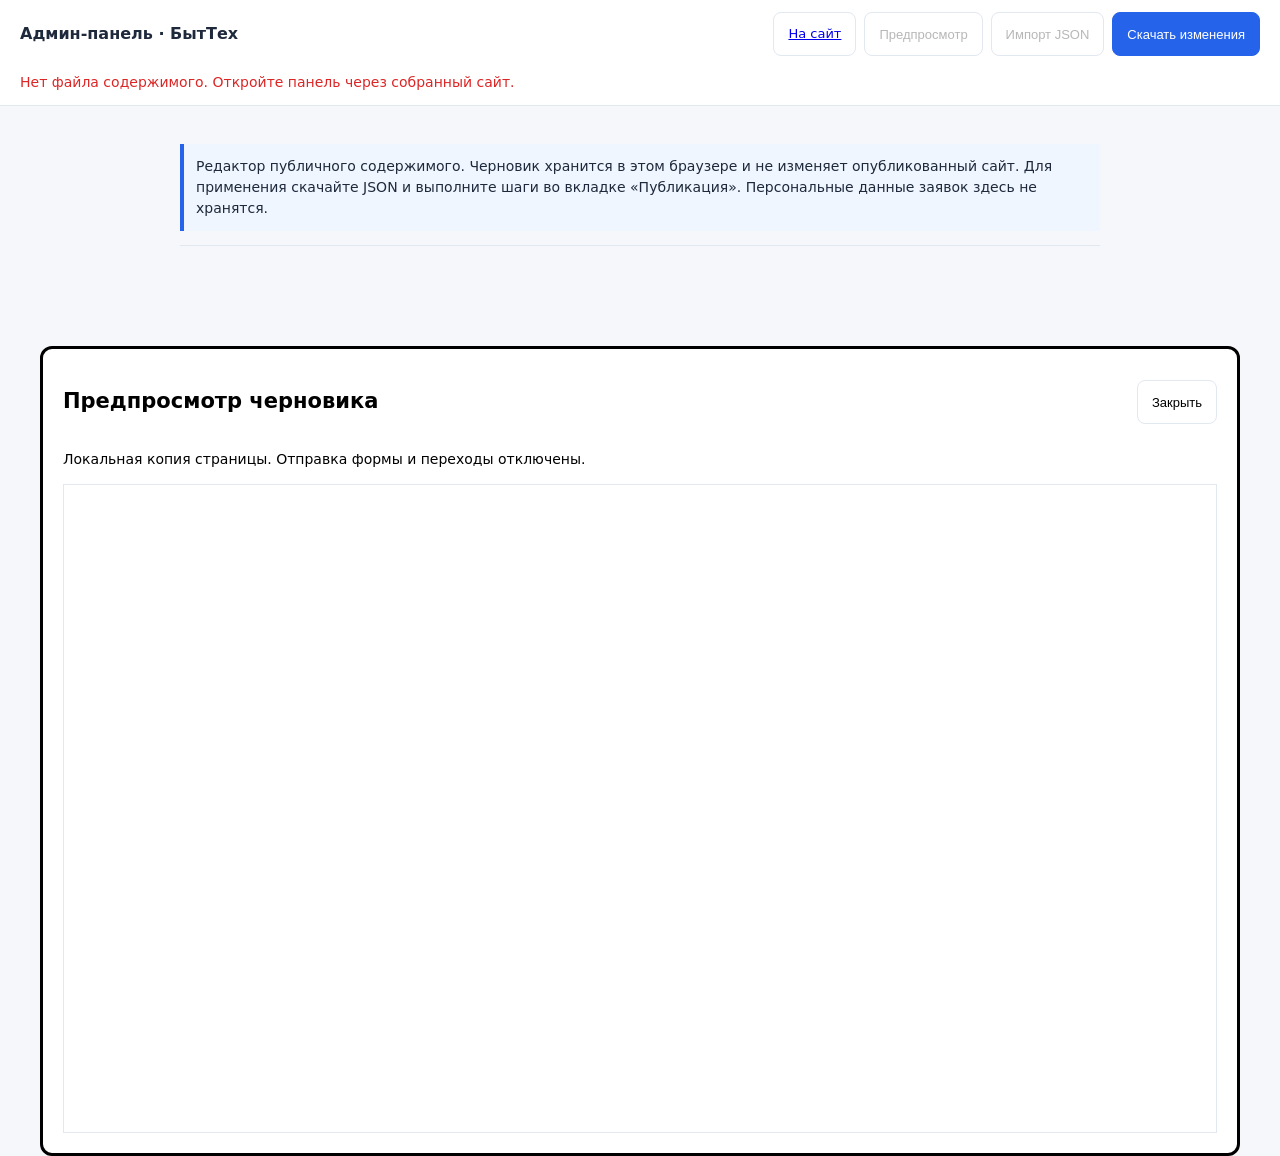
==== web/admin/index.html @ dfd8bef0 "Publish public content editor for BytTech" ====
<!doctype html>
<html lang="ru"><head><meta charset="utf-8"><meta name="viewport" content="width=device-width,initial-scale=1"><meta name="robots" content="noindex,nofollow"><title>Редактор сайта — БытТех</title><link rel="stylesheet" href="./style.css"><script type="module" src="./editor.js"></script></head><body>
<header><h1>Админ-панель · БытТех</h1><div class="toolbar"><a class="btn" href="../">На сайт</a><button class="btn" id="preview" disabled>Предпросмотр</button><button class="btn" id="import" disabled>Импорт JSON</button><input id="import-file" type="file" accept="application/json,.json" hidden><button class="btn btn-primary" id="export" disabled>Скачать изменения</button></div><p id="save-status" class="status-line" role="status" aria-live="polite">Загружаем текущие данные сайта…</p></header>
<main><p class="editor-note">Редактор публичного содержимого. Черновик хранится в этом браузере и не изменяет опубликованный сайт. Для применения скачайте JSON и выполните шаги во вкладке «Публикация». Персональные данные заявок здесь не хранятся.</p><nav class="tabs" id="tabs" aria-label="Разделы редактора"></nav><section id="content" aria-live="polite"></section><noscript>Для редактирования нужен JavaScript.</noscript></main>
<dialog class="modal" id="preview-dialog"><div class="flex-between"><h2>Предпросмотр черновика</h2><button class="btn" id="close-preview">Закрыть</button></div><p>Локальная копия страницы. Отправка формы и переходы отключены.</p><iframe id="preview-frame" title="Предпросмотр главной страницы" sandbox></iframe></dialog>
</body></html>
---- web/admin/style.css ----
:root{
    --bg:#f5f7fb; --panel:#fff; --border:#e2e8f0; --text:#1e293b;
    --muted:#64748b; --accent:#2563eb; --accent-h:#1d4ed8;
    --danger:#dc2626; --ok:#16a34a; --radius:10px;
  }
  *{box-sizing:border-box}
  body{margin:0;font-family:system-ui,-apple-system,"Segoe UI",Roboto,sans-serif;
       background:var(--bg);color:var(--text);font-size:14px;line-height:1.5}
  header{position:sticky;top:0;z-index:10;background:var(--panel);
         border-bottom:1px solid var(--border);padding:12px 20px;
         display:flex;align-items:center;gap:16px;flex-wrap:wrap}
  header h1{font-size:16px;margin:0;flex:1}
  .btn{padding:8px 14px;border:1px solid var(--border);background:#fff;
       border-radius:8px;cursor:pointer;font-size:13px;font-weight:500;
       transition:.15s;display:inline-flex;align-items:center;gap:6px}
  .btn:hover{background:#f1f5f9}
  .btn-primary{background:var(--accent);color:#fff;border-color:var(--accent)}
  .btn-primary:hover{background:var(--accent-h)}
  .btn-danger{color:var(--danger);border-color:#fecaca}
  .btn-danger:hover{background:#fef2f2}
  .btn-sm{padding:4px 10px;font-size:12px}
  main{max-width:960px;margin:0 auto;padding:24px 20px 80px}
  .tabs{display:flex;gap:4px;flex-wrap:wrap;margin-bottom:20px;
        border-bottom:1px solid var(--border);padding-bottom:0}
  .tab{padding:9px 14px;border:none;background:none;cursor:pointer;
       font-size:13px;color:var(--muted);border-bottom:2px solid transparent;
       margin-bottom:-1px;font-weight:500}
  .tab.active{color:var(--accent);border-bottom-color:var(--accent)}
  .panel{background:var(--panel);border:1px solid var(--border);
         border-radius:var(--radius);padding:20px;margin-bottom:16px}
  .panel h2{font-size:15px;margin:0 0 14px;display:flex;align-items:center;
            gap:8px;justify-content:space-between}
  .field{margin-bottom:14px}
  .field label{display:block;font-size:12px;font-weight:600;
               color:var(--muted);margin-bottom:5px;text-transform:uppercase;
               letter-spacing:.3px}
  .field input,.field textarea,.field select{
    width:100%;padding:9px 11px;border:1px solid var(--border);
    border-radius:8px;font-size:14px;font-family:inherit;
    transition:.15s;background:#fff}
  .field input:focus,.field textarea:focus,.field select:focus{
    outline:none;border-color:var(--accent);box-shadow:0 0 0 3px rgba(37,99,235,.12)}
  .field textarea{resize:vertical;min-height:70px}
  .row{display:grid;grid-template-columns:1fr 1fr;gap:12px}
  .card-item{border:1px solid var(--border);border-radius:8px;
             padding:14px;margin-bottom:10px;background:#fafbfc;position:relative}
  .card-item .remove{position:absolute;top:8px;right:8px}
  .grid-cards{display:grid;gap:10px}
  .inline-list .card-item{display:flex;gap:10px;align-items:center}
  .inline-list .card-item input{flex:1}
  .tag{display:inline-flex;align-items:center;gap:6px;background:#eef2ff;
       color:#3730a3;padding:4px 10px;border-radius:999px;font-size:12px;
       margin:0 6px 6px 0}
  .tag button{border:none;background:none;cursor:pointer;color:#4338ca;
              font-size:14px;padding:0;line-height:1}
  .hint{font-size:12px;color:var(--muted);margin-top:4px}
  .toast{position:fixed;bottom:20px;right:20px;background:#1e293b;color:#fff;
         padding:12px 18px;border-radius:10px;font-size:13px;opacity:0;
         transform:translateY(10px);transition:.25s;pointer-events:none;z-index:99}
  .toast.show{opacity:1;transform:translateY(0)}
  .empty{text-align:center;color:var(--muted);padding:24px;font-style:italic}
  .status{display:inline-block;padding:3px 9px;border-radius:999px;
          font-size:11px;font-weight:600}
  .status-new{background:#dbeafe;color:#1e40af}
  .status-done{background:#dcfce7;color:#166534}
  .status-off{background:#fee2e2;color:#991b1b}
  .toggle{display:flex;align-items:center;gap:10px;cursor:pointer}
  .toggle input{width:auto}
  .flex-between{display:flex;justify-content:space-between;align-items:center;gap:10px}
  .modal-bg{position:fixed;inset:0;background:rgba(15,23,42,.5);
            display:none;align-items:center;justify-content:center;z-index:50;padding:20px}
  .modal-bg.open{display:flex}
  .modal{background:#fff;border-radius:12px;max-width:640px;width:100%;
         max-height:80vh;overflow:auto;padding:20px}
  @media(max-width:640px){ .row{grid-template-columns:1fr} }

[hidden]{display:none!important}.btn,.tab{min-height:44px}label{display:block}input,textarea{font:inherit;max-width:100%}.field input,.field textarea{min-height:44px}.card-item{padding-top:48px}.card-actions{display:flex;gap:6px;flex-wrap:wrap;margin-bottom:8px}.editor-note{border-left:4px solid var(--accent);padding:12px;background:#eff6ff}.status-line{margin:0;color:var(--muted);width:100%}.modal-bg.open{display:flex}.modal{max-width:1200px;height:90vh;max-height:90vh;display:flex;flex-direction:column}.modal iframe{width:100%;flex:1;border:1px solid var(--border);background:white}.field-error{color:var(--danger)}:focus-visible{outline:3px solid #9b5800;outline-offset:3px}.inline-list .card-item{display:block}.toolbar{display:flex;gap:8px;flex-wrap:wrap}@media(max-width:640px){header{padding:12px}.modal-bg{padding:8px}.panel{padding:14px}.tab{padding:8px}.row{grid-template-columns:1fr}}@media(max-width:640px){.tabs{flex-wrap:nowrap;overflow-x:auto;padding-bottom:4px;max-width:100%}.tab{flex-shrink:0}.editor-note{font-size:12px}}
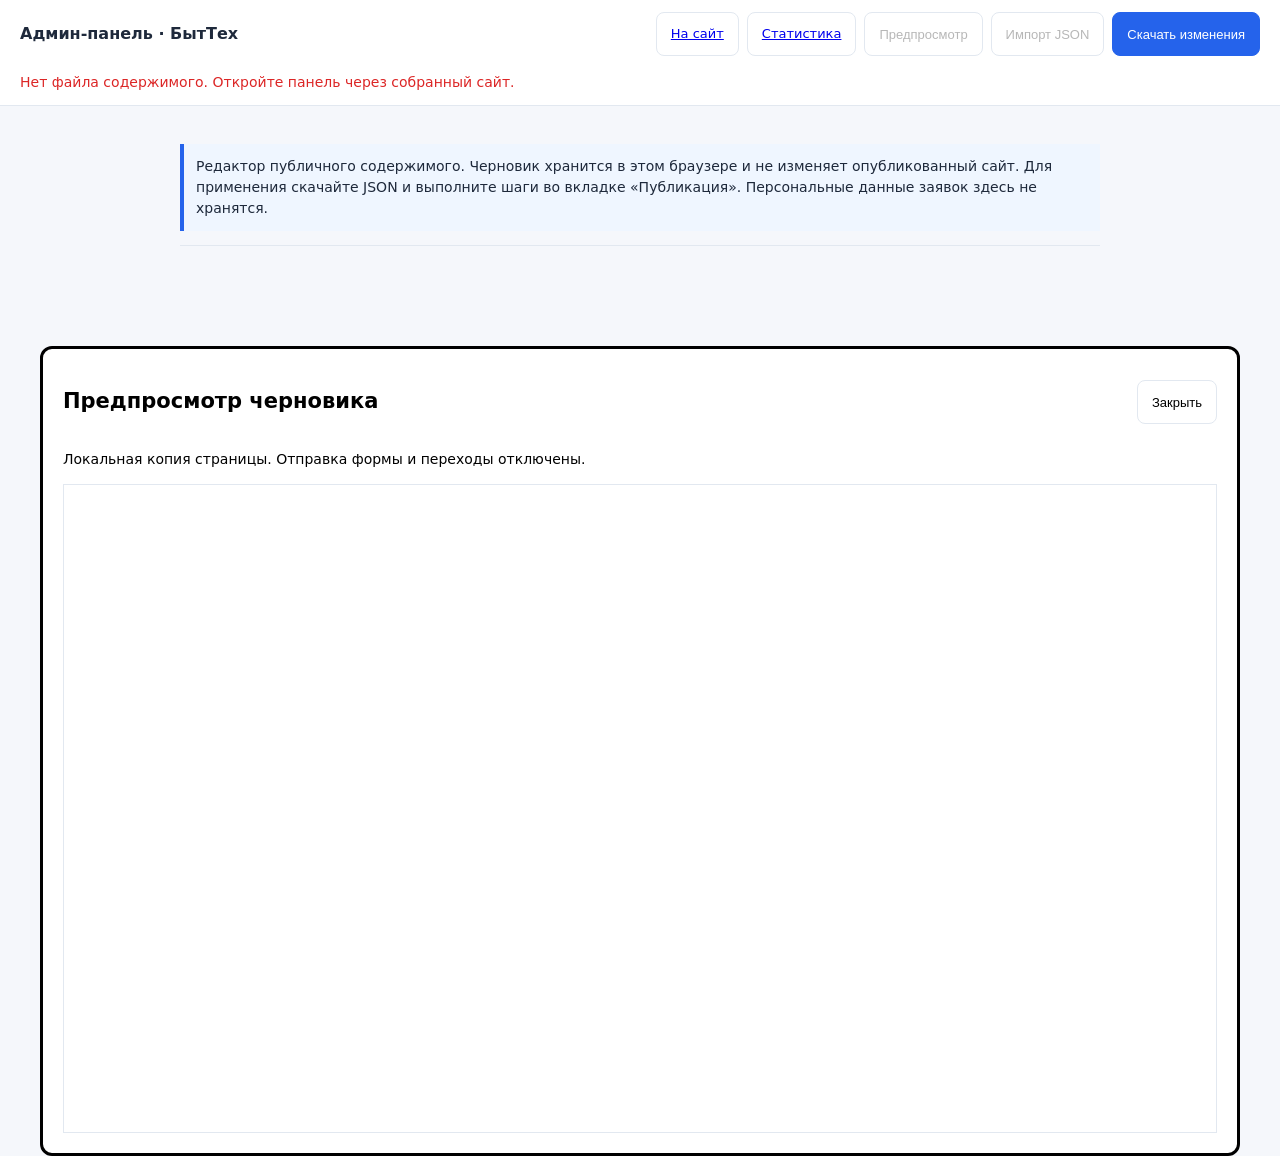
==== commit 493586d2: "Add opt-in traffic analytics for self-hosted BytTech" ====
--- a/web/admin/index.html
+++ b/web/admin/index.html
@@ -1,6 +1,6 @@
 <!doctype html>
 <html lang="ru"><head><meta charset="utf-8"><meta name="viewport" content="width=device-width,initial-scale=1"><meta name="robots" content="noindex,nofollow"><title>Редактор сайта — БытТех</title><link rel="stylesheet" href="./style.css"><script type="module" src="./editor.js"></script></head><body>
-<header><h1>Админ-панель · БытТех</h1><div class="toolbar"><a class="btn" href="../">На сайт</a><button class="btn" id="preview" disabled>Предпросмотр</button><button class="btn" id="import" disabled>Импорт JSON</button><input id="import-file" type="file" accept="application/json,.json" hidden><button class="btn btn-primary" id="export" disabled>Скачать изменения</button></div><p id="save-status" class="status-line" role="status" aria-live="polite">Загружаем текущие данные сайта…</p></header>
+<header><h1>Админ-панель · БытТех</h1><div class="toolbar"><a class="btn" href="../">На сайт</a><a class="btn" href="./analytics.html">Статистика</a><button class="btn" id="preview" disabled>Предпросмотр</button><button class="btn" id="import" disabled>Импорт JSON</button><input id="import-file" type="file" accept="application/json,.json" hidden><button class="btn btn-primary" id="export" disabled>Скачать изменения</button></div><p id="save-status" class="status-line" role="status" aria-live="polite">Загружаем текущие данные сайта…</p></header>
 <main><p class="editor-note">Редактор публичного содержимого. Черновик хранится в этом браузере и не изменяет опубликованный сайт. Для применения скачайте JSON и выполните шаги во вкладке «Публикация». Персональные данные заявок здесь не хранятся.</p><nav class="tabs" id="tabs" aria-label="Разделы редактора"></nav><section id="content" aria-live="polite"></section><noscript>Для редактирования нужен JavaScript.</noscript></main>
 <dialog class="modal" id="preview-dialog"><div class="flex-between"><h2>Предпросмотр черновика</h2><button class="btn" id="close-preview">Закрыть</button></div><p>Локальная копия страницы. Отправка формы и переходы отключены.</p><iframe id="preview-frame" title="Предпросмотр главной страницы" sandbox></iframe></dialog>
 </body></html>
